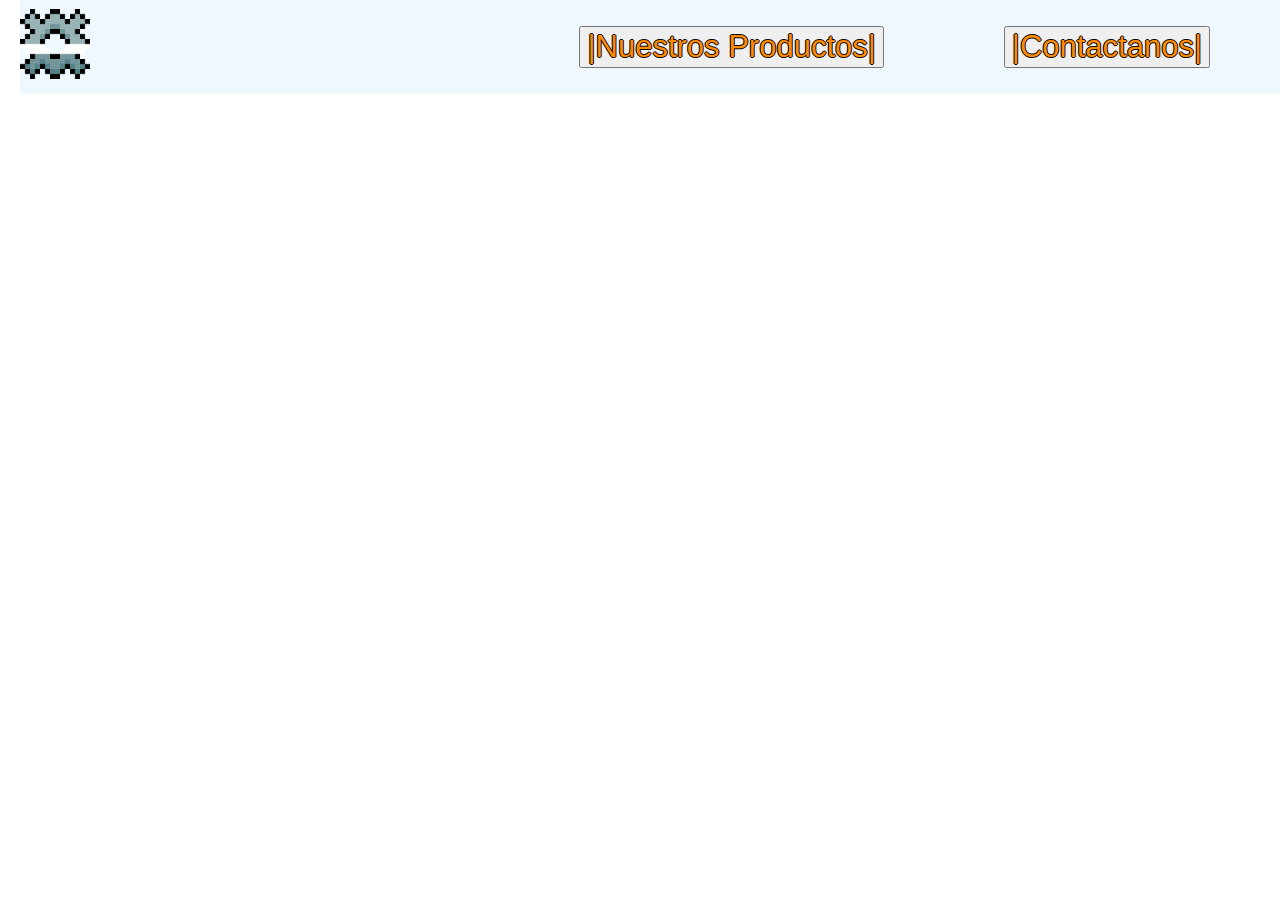
==== HTML/index.html @ 36a008a8 "Corregido v2" ====
<!DOCTYPE html>
<html lang="en">
<head>
    <meta charset="UTF-8">
    <meta name="viewport" content="width=device-width, initial-scale=1.0">
    <link rel="icon" type="image/x-icon" href="../IMG/favicon.ico">
    <link rel="stylesheet" type="text/css" href="../CSS/style.css">
    <title>Ferreteria FE</title>
</head>
<body>
    <nav>
        <div class="logo">
            <a href="./index.html"> <img src="../IMG/Turret Icon (Colored animation).gif" width="70" height="70" alt="Logo Ferretería"></a> 
            </div>
            <div class="barnav">
                <blockquote><div><button type="button"><a href="./trabajoROL.html">|Nuestros Productos|</a></div></button> </blockquote>
                <blockquote><div><button type="button"><a href="./curriculumAtencionClienteFerreteria.html">|Contactanos|</a></div></button> </blockquote>
            </div>
            </nav>
            <div>
        </div>
    </nav>
</body>
</html>
---- CSS/style.css ----
.formularioContacto{
    margin: 10%;
}

.segundo{
    position: flex;
}

body {
    font-family: Arial, sans-serif;
    margin: 20px;
}

.producto {
border: 3px solid #ccc;
padding: 15px;
margin-bottom: 10px;
}

.btn-comprar {
background-color: darkorange;
}

em {
    color:green;
}

nav{
display:grid;
grid-template-columns: 1fr auto;
align-items: center;
background: aliceblue;
font-family: sans-serif;
position:fixed;
top:0;
width:100%;
}

nav .logo{
font-size: 24px;
font-weight:black;
}

nav .barnav{
display:grid;
grid-template-columns: repeat(4,auto);
margin-right: 30px;
}

nav .barnav div{
padding: 10px 20px;
font-size: 31px;
text-decoration: none;
text-decoration-color: darkorange;
}

nav .barnav div:hover{
cursor: pointer;
background:darkorange;
}

.contenido{
height: 1100px;
margin-top: 60px;

}

nav .barnav div a{
    font-size: 31px;
    text-decoration: none;
    color: darkorange;
    text-shadow: 1px  0px 0px black,
               0px  1px 0px black,
              -1px  0px 0px black,
               0px -1px 0px black;
} 

.barra-superior {
    position: fixed;
    top: 0;
    width: 100%;
    /* Añade otros estilos según sea necesario */
}

body {
    margin-top: 100px; /* Ajusta este valor según el tamaño de tu barra superior */
}
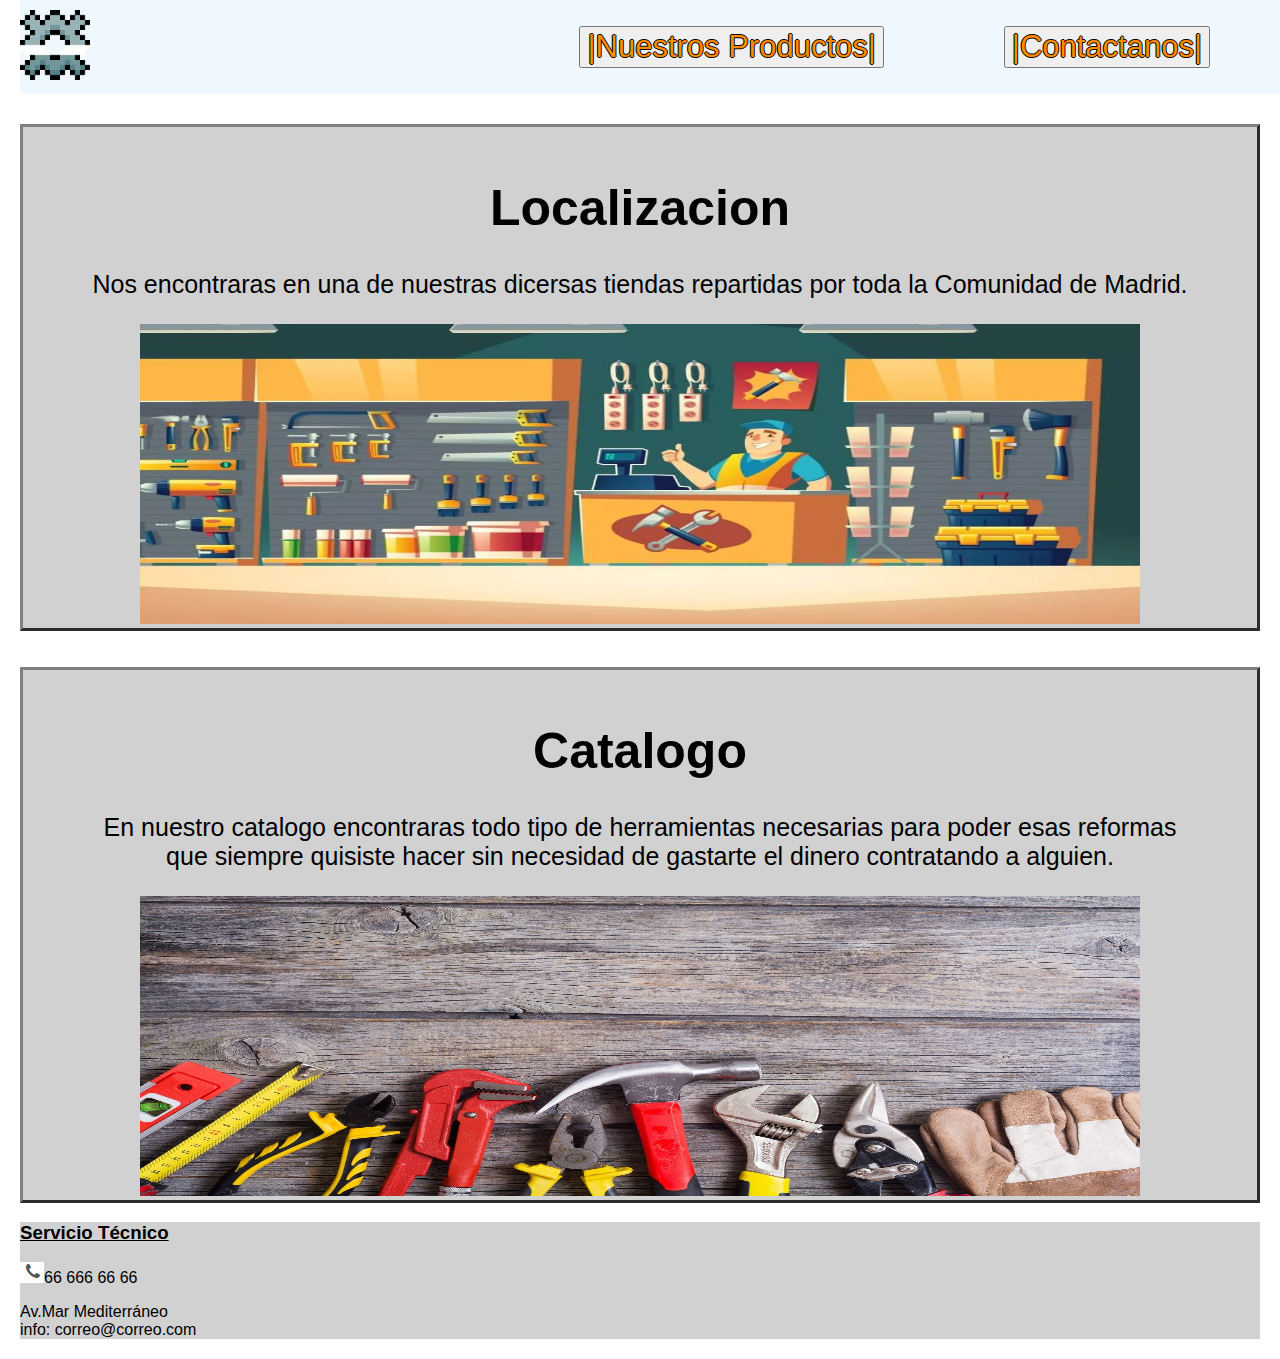
==== commit 2d8a2838: "Index sin finalizar" ====
--- a/HTML/index.html
+++ b/HTML/index.html
@@ -9,7 +9,7 @@
 </head>
 <body>
     <nav>
-        <div class="logo">
+        <div>
             <a href="./index.html"> <img src="../IMG/Turret Icon (Colored animation).gif" width="70" height="70" alt="Logo Ferretería"></a> 
             </div>
             <div class="barnav">
@@ -20,6 +20,27 @@
             <div>
         </div>
     </nav>
+    <div class="vacio"></div>
+    <div class="bloques">
+        <br>
+        <h1>Localizacion</h1>
+        <p>Nos encontraras en una de nuestras dicersas tiendas repartidas por toda la Comunidad de Madrid.</p>
+        <img src="../IMG/ferreteria.jpg" alt="kit herramientas" width="1000px" height="300px">
+    </div>
+    <br><br>
+    <div class="bloques">
+        <br>
+        <h1>Catalogo</h1>
+        <p>En nuestro catalogo encontraras todo tipo de herramientas necesarias para poder esas reformas <br>
+            que siempre quisiste hacer sin necesidad de gastarte el dinero contratando a alguien.</p>
+        <img src="../IMG/kit_herramientas.png" alt="kit herramientas" width="1000px" height="300px">
+    </div>
+
+    <footer>
+        <h3> <u>Servicio Técnico </u></h3>
+        <p><img src="../IMG/tlf.png" alt="">66 666 66 66 </p>
+        <p>Av.Mar Mediterráneo <br>
+          info: correo@correo.com</p>
+    </footer>
 </body>
 </html>
-
--- a/CSS/style.css
+++ b/CSS/style.css
@@ -12,13 +12,13 @@
 }
 
 .producto {
-border: 3px solid #ccc;
-padding: 15px;
-margin-bottom: 10px;
+    border: 3px solid #ccc;
+    padding: 15px;
+    margin-bottom: 10px;
 }
 
 .btn-comprar {
-background-color: darkorange;
+    background-color: darkorange;
 }
 
 em {
@@ -26,42 +26,42 @@
 }
 
 nav{
-display:grid;
-grid-template-columns: 1fr auto;
-align-items: center;
-background: aliceblue;
-font-family: sans-serif;
-position:fixed;
-top:0;
-width:100%;
+    display:grid;
+    grid-template-columns: 1fr auto;
+    align-items: center;
+    background: aliceblue;
+    font-family: sans-serif;
+    position:fixed;
+    top:0;
+    width:100%;
 }
 
 nav .logo{
-font-size: 24px;
-font-weight:black;
+    font-size: 24px;
+    font-weight:black;
 }
 
 nav .barnav{
-display:grid;
-grid-template-columns: repeat(4,auto);
-margin-right: 30px;
+    display:grid;
+    grid-template-columns: repeat(4,auto);
+    margin-right: 30px;
 }
 
 nav .barnav div{
-padding: 10px 20px;
-font-size: 31px;
-text-decoration: none;
-text-decoration-color: darkorange;
+    padding: 10px 20px;
+    font-size: 31px;
+    text-decoration: none;
+    text-decoration-color: darkorange;
 }
 
 nav .barnav div:hover{
-cursor: pointer;
-background:darkorange;
+    cursor: pointer;
+    background:darkorange;
 }
 
 .contenido{
-height: 1100px;
-margin-top: 60px;
+    height: 1100px;
+    margin-top: 60px;
 
 }
 
@@ -82,6 +82,24 @@
     /* Añade otros estilos según sea necesario */
 }
 
-body {
-    margin-top: 100px; /* Ajusta este valor según el tamaño de tu barra superior */
+h1 {
+    font-size: 50px;
+}
+
+.vacio {
+    margin-bottom: 10%;
+}
+
+.bloques {
+    border-style: outset;
+    border-color: grey;
+    background-color: rgba(164, 164, 164, 0.5);
+    text-align: center;
+}
+.bloques p {
+    font-size: 25px;
+}
+
+footer {
+    background-color: rgba(164, 164, 164, 0.5);
 }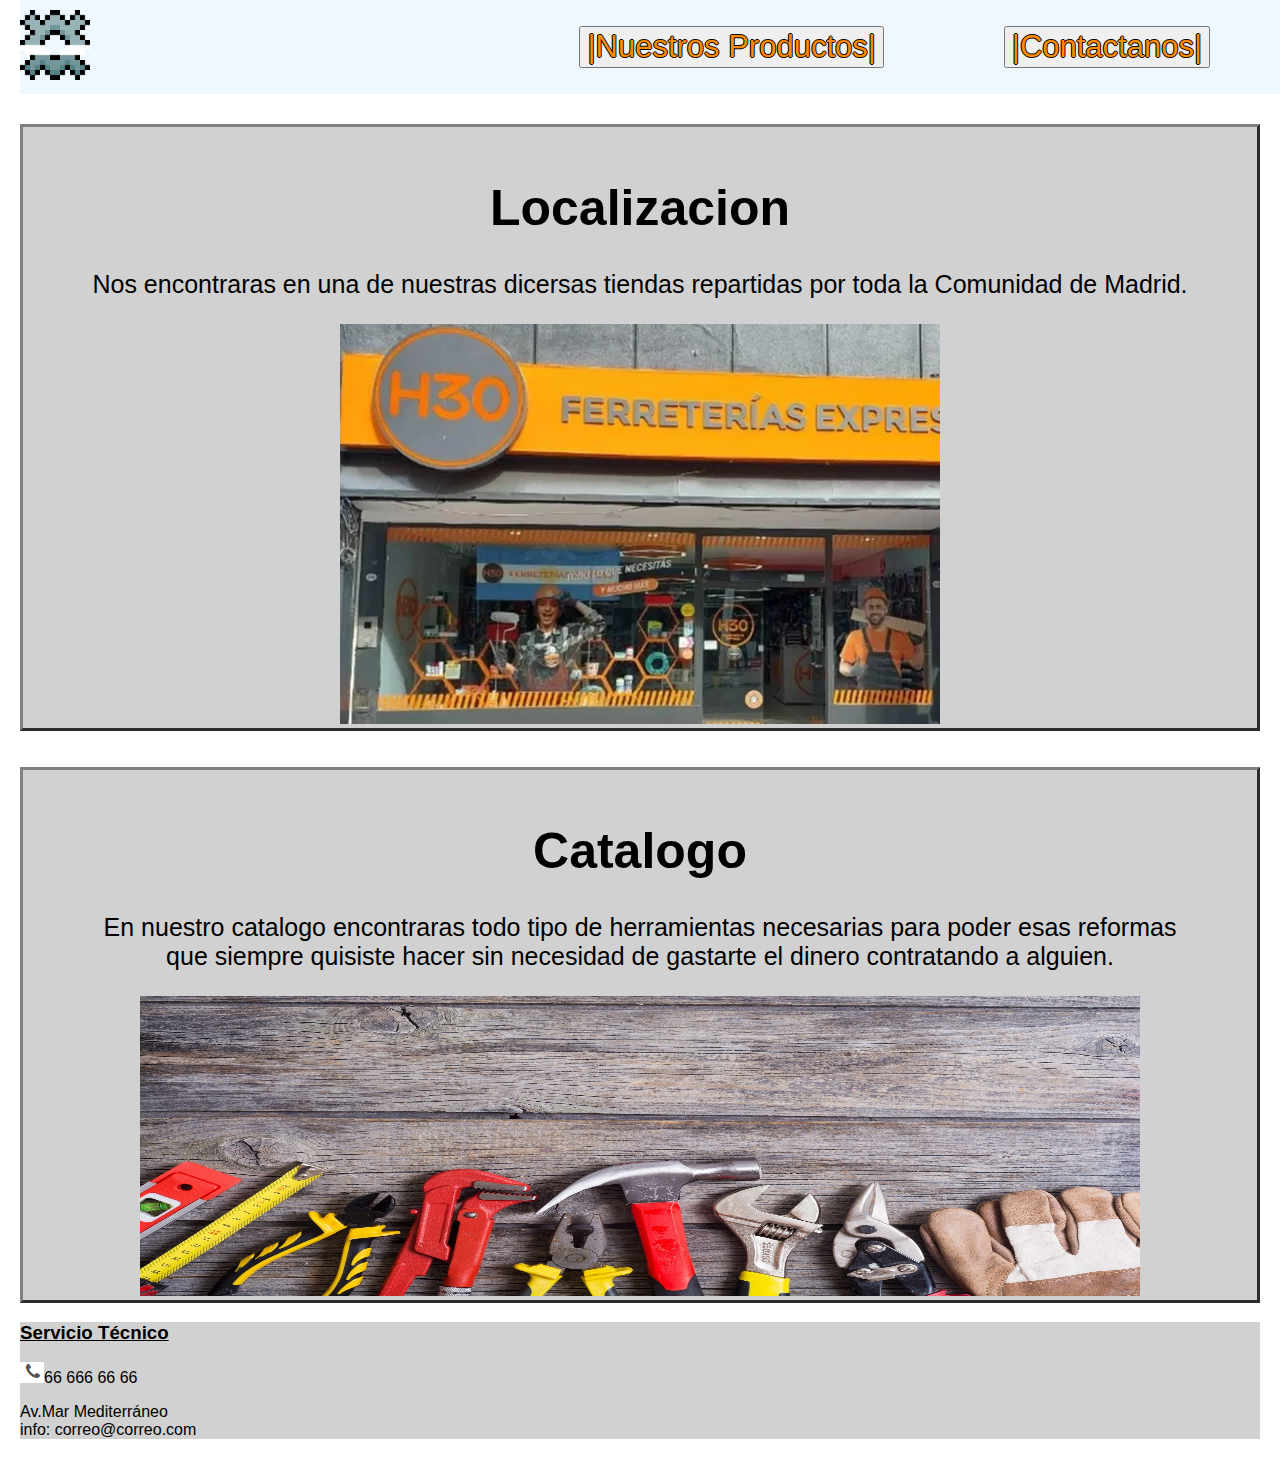
==== commit 167a2998: "Cambio de imagen" ====
--- a/HTML/index.html
+++ b/HTML/index.html
@@ -25,7 +25,7 @@
         <br>
         <h1>Localizacion</h1>
         <p>Nos encontraras en una de nuestras dicersas tiendas repartidas por toda la Comunidad de Madrid.</p>
-        <img src="../IMG/ferreteria.jpg" alt="kit herramientas" width="1000px" height="300px">
+        <img src="../IMG/ferreteria.jpg" alt="kit herramientas" width="600px" height="400px">
     </div>
     <br><br>
     <div class="bloques">
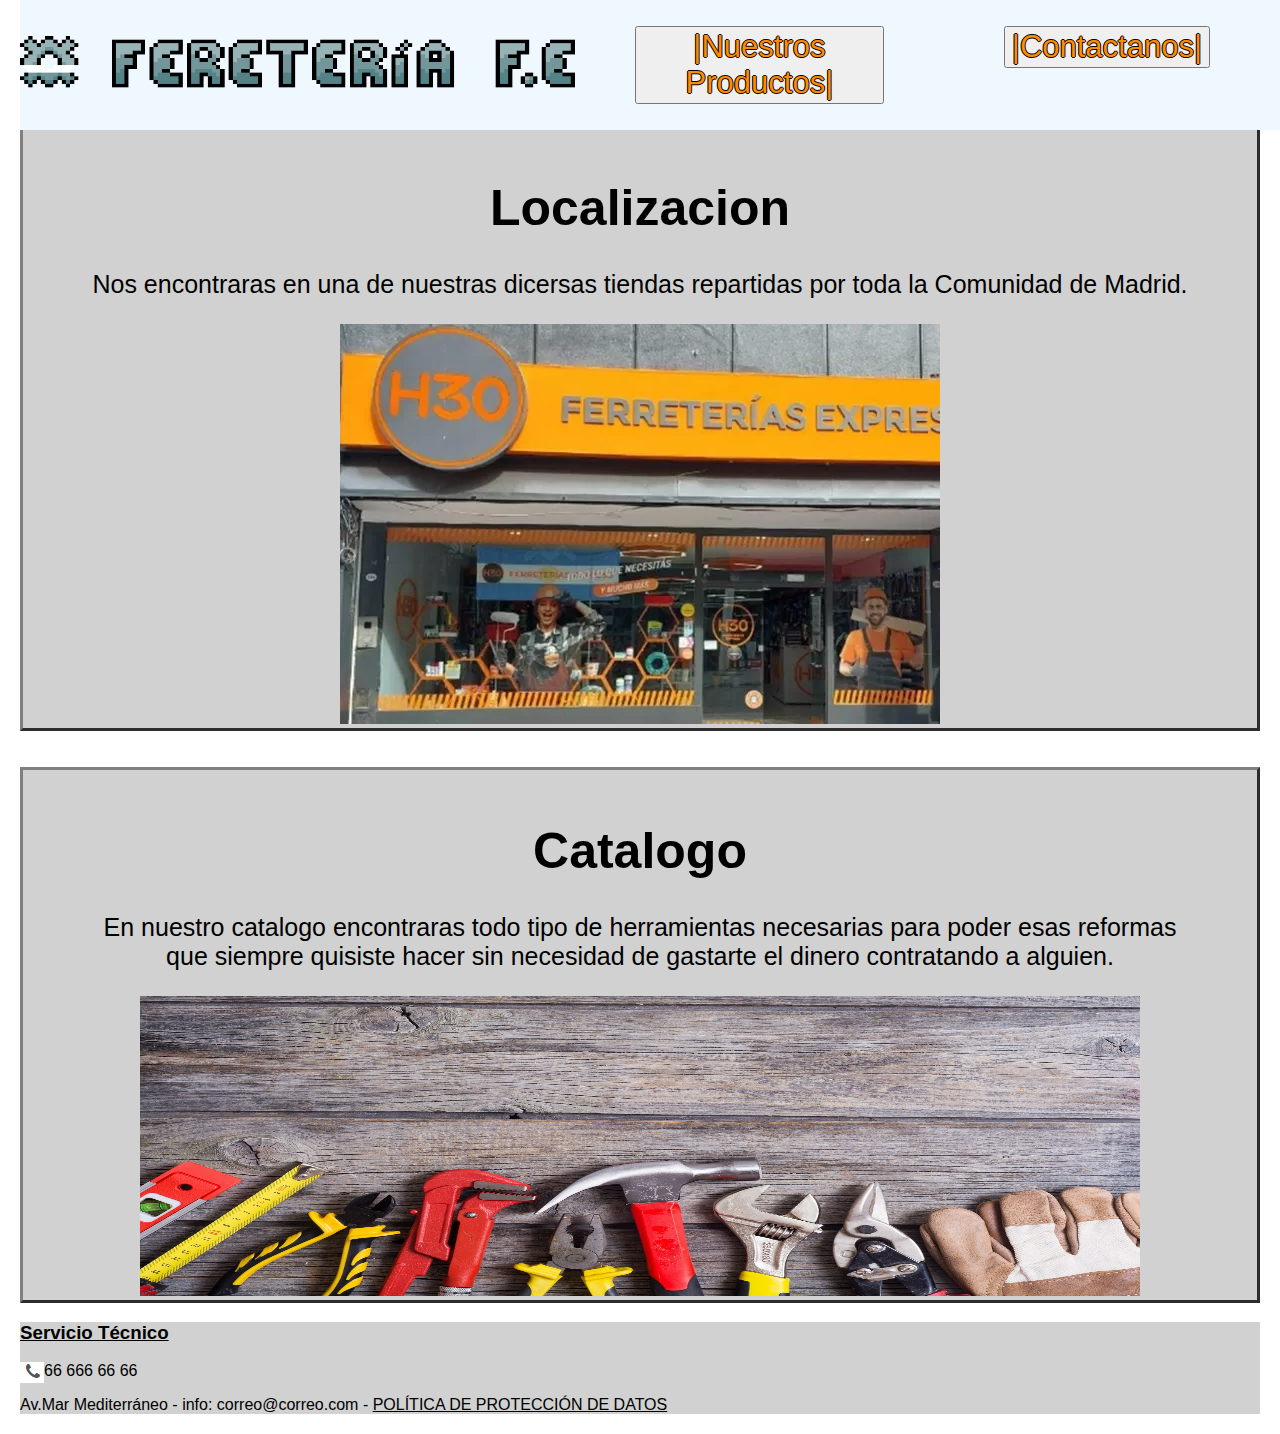
==== commit 279e0e07: "Añadido nuevo logo, html proteccion_datos y compresion del css" ====
--- a/HTML/index.html
+++ b/HTML/index.html
@@ -1,46 +1,43 @@
 <!DOCTYPE html>
 <html lang="en">
-<head>
-    <meta charset="UTF-8">
-    <meta name="viewport" content="width=device-width, initial-scale=1.0">
-    <link rel="icon" type="image/x-icon" href="../IMG/favicon.ico">
-    <link rel="stylesheet" type="text/css" href="../CSS/style.css">
-    <title>Ferreteria FE</title>
-</head>
-<body>
-    <nav>
-        <div>
-            <a href="./index.html"> <img src="../IMG/Turret Icon (Colored animation).gif" width="70" height="70" alt="Logo Ferretería"></a> 
+    <head>
+        <meta charset="UTF-8">
+        <meta name="viewport" content="width=device-width, initial-scale=1.0">
+        <link rel="icon" type="image/x-icon" href="../IMG/favicon.ico">
+        <link rel="stylesheet" type="text/css" href="../CSS/style.css">
+        <title>Ferreteria FE</title>
+    </head>
+    <body>
+        <nav>
+            <div>
+                <a href="./index.html"> <img src="../IMG/Logo completo ferreteria.gif" width="555" height="55" alt="Logo Ferretería"></a> 
             </div>
             <div class="barnav">
                 <blockquote><div><button type="button"><a href="./trabajoROL.html">|Nuestros Productos|</a></div></button> </blockquote>
                 <blockquote><div><button type="button"><a href="./curriculumAtencionClienteFerreteria.html">|Contactanos|</a></div></button> </blockquote>
             </div>
-            </nav>
-            <div>
+        </nav>
+        <div class="vacio"></div>
+        <div class="bloques">
+            <br>
+            <h1>Localizacion</h1>
+            <p>Nos encontraras en una de nuestras dicersas tiendas repartidas por toda la Comunidad de Madrid.</p>
+            <img src="../IMG/ferreteria.jpg" alt="kit herramientas" width="600px" height="400px">
         </div>
-    </nav>
-    <div class="vacio"></div>
-    <div class="bloques">
-        <br>
-        <h1>Localizacion</h1>
-        <p>Nos encontraras en una de nuestras dicersas tiendas repartidas por toda la Comunidad de Madrid.</p>
-        <img src="../IMG/ferreteria.jpg" alt="kit herramientas" width="600px" height="400px">
-    </div>
-    <br><br>
-    <div class="bloques">
-        <br>
-        <h1>Catalogo</h1>
-        <p>En nuestro catalogo encontraras todo tipo de herramientas necesarias para poder esas reformas <br>
-            que siempre quisiste hacer sin necesidad de gastarte el dinero contratando a alguien.</p>
-        <img src="../IMG/kit_herramientas.png" alt="kit herramientas" width="1000px" height="300px">
-    </div>
+        <br><br>
+        <div class="bloques">
+            <br>
+            <h1>Catalogo</h1>
+            <p>En nuestro catalogo encontraras todo tipo de herramientas necesarias para poder esas reformas <br>
+                que siempre quisiste hacer sin necesidad de gastarte el dinero contratando a alguien.</p>
+            <img src="../IMG/kit_herramientas.png" alt="kit herramientas" width="1000px" height="300px">
+        </div>
 
-    <footer>
-        <h3> <u>Servicio Técnico </u></h3>
-        <p><img src="../IMG/tlf.png" alt="">66 666 66 66 </p>
-        <p>Av.Mar Mediterráneo <br>
-          info: correo@correo.com</p>
-    </footer>
-</body>
+        <footer>
+            <h3> <u>Servicio Técnico </u></h3>
+            <p><img src="../IMG/tlf.png" alt="teléfono">66 666 66 66 </p>
+            <p>Av.Mar Mediterráneo - info: correo@correo.com - <a href="./proteccion_datos.html">POLÍTICA DE PROTECCIÓN DE DATOS</a></p>
+            
+        </footer>
+    </body>
 </html>
--- a/CSS/style.css
+++ b/CSS/style.css
@@ -1,11 +1,3 @@
-.formularioContacto{
-    margin: 10%;
-}
-
-.segundo{
-    position: flex;
-}
-
 body {
     font-family: Arial, sans-serif;
     margin: 20px;
@@ -59,12 +51,6 @@
     background:darkorange;
 }
 
-.contenido{
-    height: 1100px;
-    margin-top: 60px;
-
-}
-
 nav .barnav div a{
     font-size: 31px;
     text-decoration: none;
@@ -73,13 +59,6 @@
                0px  1px 0px black,
               -1px  0px 0px black,
                0px -1px 0px black;
-} 
-
-.barra-superior {
-    position: fixed;
-    top: 0;
-    width: 100%;
-    /* Añade otros estilos según sea necesario */
 }
 
 h1 {
@@ -102,4 +81,18 @@
 
 footer {
     background-color: rgba(164, 164, 164, 0.5);
+    width: 100%;
+}
+
+footer img {
+    float: left;
+}
+
+a {
+    color: black
+}
+
+a:hover{
+    color: darkorange;
+    cursor: pointer;
 }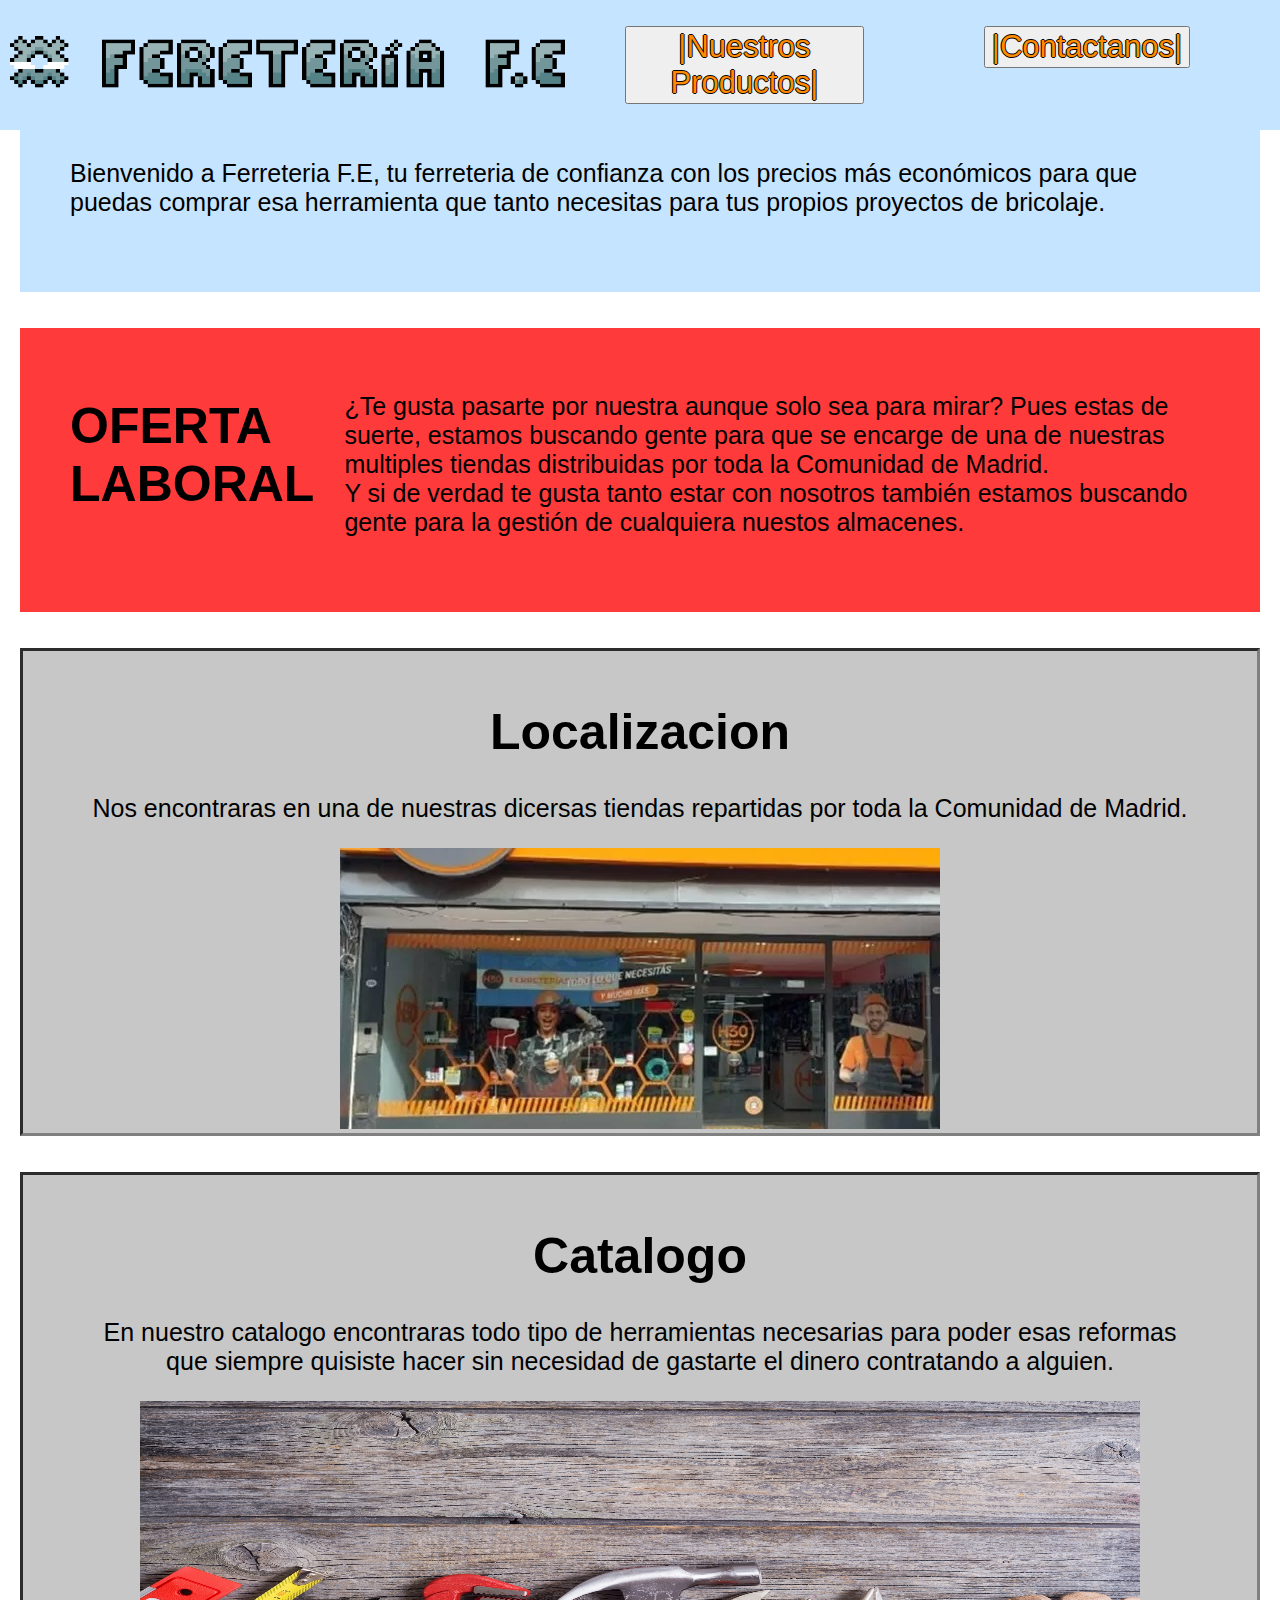
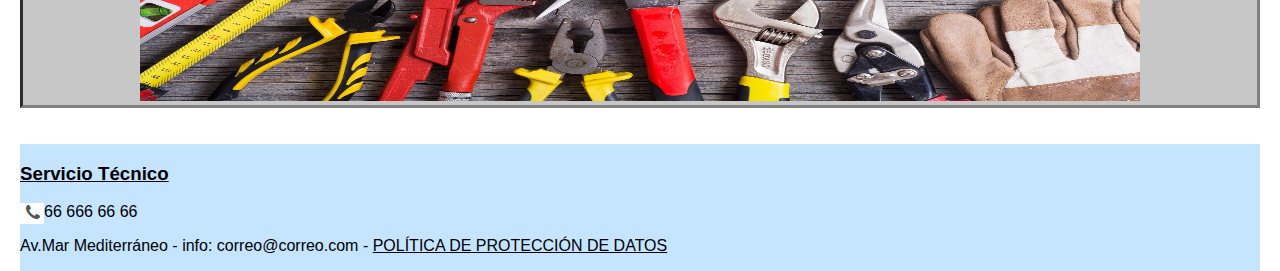
==== commit e61b3911: "Finalizado" ====
--- a/HTML/index.html
+++ b/HTML/index.html
@@ -5,24 +5,44 @@
         <meta name="viewport" content="width=device-width, initial-scale=1.0">
         <link rel="icon" type="image/x-icon" href="../IMG/favicon.ico">
         <link rel="stylesheet" type="text/css" href="../CSS/style.css">
-        <title>Ferreteria FE</title>
+        <title>Ferreteria F.E</title>
     </head>
     <body>
         <nav>
-            <div>
-                <a href="./index.html"> <img src="../IMG/Logo completo ferreteria.gif" width="555" height="55" alt="Logo Ferretería"></a> 
+            <div class="logo">
+                <a href="./index.html"><img src="../IMG/Logo completo ferreteria.gif" width="555" height="55" alt="Logo Ferretería"></a> 
             </div>
             <div class="barnav">
-                <blockquote><div><button type="button"><a href="./trabajoROL.html">|Nuestros Productos|</a></div></button> </blockquote>
-                <blockquote><div><button type="button"><a href="./curriculumAtencionClienteFerreteria.html">|Contactanos|</a></div></button> </blockquote>
+                <blockquote><div><button type="button"><a href="./trabajoROL.html">|Nuestros Productos|</a></button></div></blockquote>
+                <blockquote><div><button type="button"><a href="./curriculumAtencionClienteFerreteria.html">|Contactanos|</a></button></div></blockquote>
             </div>
         </nav>
         <div class="vacio"></div>
+        <div class="bienvenida">
+            <p>
+                Bienvenido a Ferreteria F.E, tu ferreteria de confianza con los precios más económicos para que puedas
+                comprar esa herramienta que tanto necesitas para tus propios proyectos de bricolaje. 
+            </p>
+        </div>
+        <br><br>
+        <a href="./curriculumAtencionClienteFerreteria.html" class="especial">
+            <div class="trabajo">
+                <p><h1 class="izquierda">OFERTA <br>LABORAL</h1>
+                    <br>
+                    ¿Te gusta pasarte por nuestra aunque solo sea para mirar? Pues estas de suerte, estamos buscando 
+                    gente para que se encarge de una de nuestras multiples tiendas distribuidas por 
+                    toda la Comunidad de Madrid. <br>
+                    Y si de verdad te gusta tanto estar con nosotros también estamos buscando gente para la gestión de 
+                    cualquiera nuestos almacenes.
+                </p>
+            </div>
+        </a>
+        <br><br>
         <div class="bloques">
             <br>
             <h1>Localizacion</h1>
             <p>Nos encontraras en una de nuestras dicersas tiendas repartidas por toda la Comunidad de Madrid.</p>
-            <img src="../IMG/ferreteria.jpg" alt="kit herramientas" width="600px" height="400px">
+            <img src="../IMG/ferreteria.jpg" alt="kit herramientas" width="600px" height="281px">
         </div>
         <br><br>
         <div class="bloques">
@@ -32,12 +52,11 @@
                 que siempre quisiste hacer sin necesidad de gastarte el dinero contratando a alguien.</p>
             <img src="../IMG/kit_herramientas.png" alt="kit herramientas" width="1000px" height="300px">
         </div>
-
+        <br><br>
         <footer>
             <h3> <u>Servicio Técnico </u></h3>
             <p><img src="../IMG/tlf.png" alt="teléfono">66 666 66 66 </p>
             <p>Av.Mar Mediterráneo - info: correo@correo.com - <a href="./proteccion_datos.html">POLÍTICA DE PROTECCIÓN DE DATOS</a></p>
-            
         </footer>
     </body>
 </html>
--- a/CSS/style.css
+++ b/CSS/style.css
@@ -4,7 +4,10 @@
 }
 
 .producto {
-    border: 3px solid #ccc;
+    background-color: rgb(199, 199, 199); 
+    border-style: inset;
+    border-color: grey;
+    border-width: 3px;
     padding: 15px;
     margin-bottom: 10px;
 }
@@ -14,27 +17,27 @@
 }
 
 em {
-    color:green;
+    color: green;
 }
 
 nav{
-    display:grid;
+    display: grid;
     grid-template-columns: 1fr auto;
     align-items: center;
-    background: aliceblue;
+    background-color: rgb(197, 228, 255); 
     font-family: sans-serif;
-    position:fixed;
-    top:0;
-    width:100%;
+    position: fixed;
+    top: 0;
+    left: 0;
+    width: 100%;
 }
 
 nav .logo{
-    font-size: 24px;
-    font-weight:black;
+    margin-left: 10px;
 }
 
 nav .barnav{
-    display:grid;
+    display: grid;
     grid-template-columns: repeat(4,auto);
     margin-right: 30px;
 }
@@ -61,6 +64,32 @@
                0px -1px 0px black;
 }
 
+.formulario {
+    background-color: rgb(199, 199, 199); 
+    float: left;
+    margin-left: 100px;
+    border-style: inset;
+    border-color: black;
+    margin-bottom: 20px;
+    border-width: 5px;
+    padding: 20px;
+}
+
+.cv {
+    background-color: rgb(199, 199, 199); 
+    float: right;
+    margin-right: 100px;
+    border-style: inset;
+    border-color: black;
+    margin-bottom: 20px;
+    border-width: 5px;
+    padding: 20px;
+}
+
+.colocar_mensaje{
+    float: left;
+}
+
 h1 {
     font-size: 50px;
 }
@@ -70,17 +99,44 @@
 }
 
 .bloques {
-    border-style: outset;
+    border-style: inset;
     border-color: grey;
-    background-color: rgba(164, 164, 164, 0.5);
+    background-color: rgb(199, 199, 199); 
     text-align: center;
 }
 .bloques p {
     font-size: 25px;
 }
 
+.bienvenida {
+    background-color: rgb(197, 228, 255); 
+    font-size: 25px;
+    padding: 50px;
+    padding-top: 10px;
+}
+
+.trabajo{
+    background-color: rgb(255, 58, 58);
+    font-size: 25px;
+    padding: 50px;
+    padding-top: 10px;
+}
+
+.especial {
+    text-decoration: none;
+    color: black;
+}
+
+.izquierda {
+    float: left;
+    margin-right: 30px;
+    
+}
+
 footer {
-    background-color: rgba(164, 164, 164, 0.5);
+    background-color: rgb(197, 228, 255); 
+    float: left;
+    left: 0;
     width: 100%;
 }
 
@@ -92,7 +148,7 @@
     color: black
 }
 
-a:hover{
+footer a:hover{
     color: darkorange;
     cursor: pointer;
 }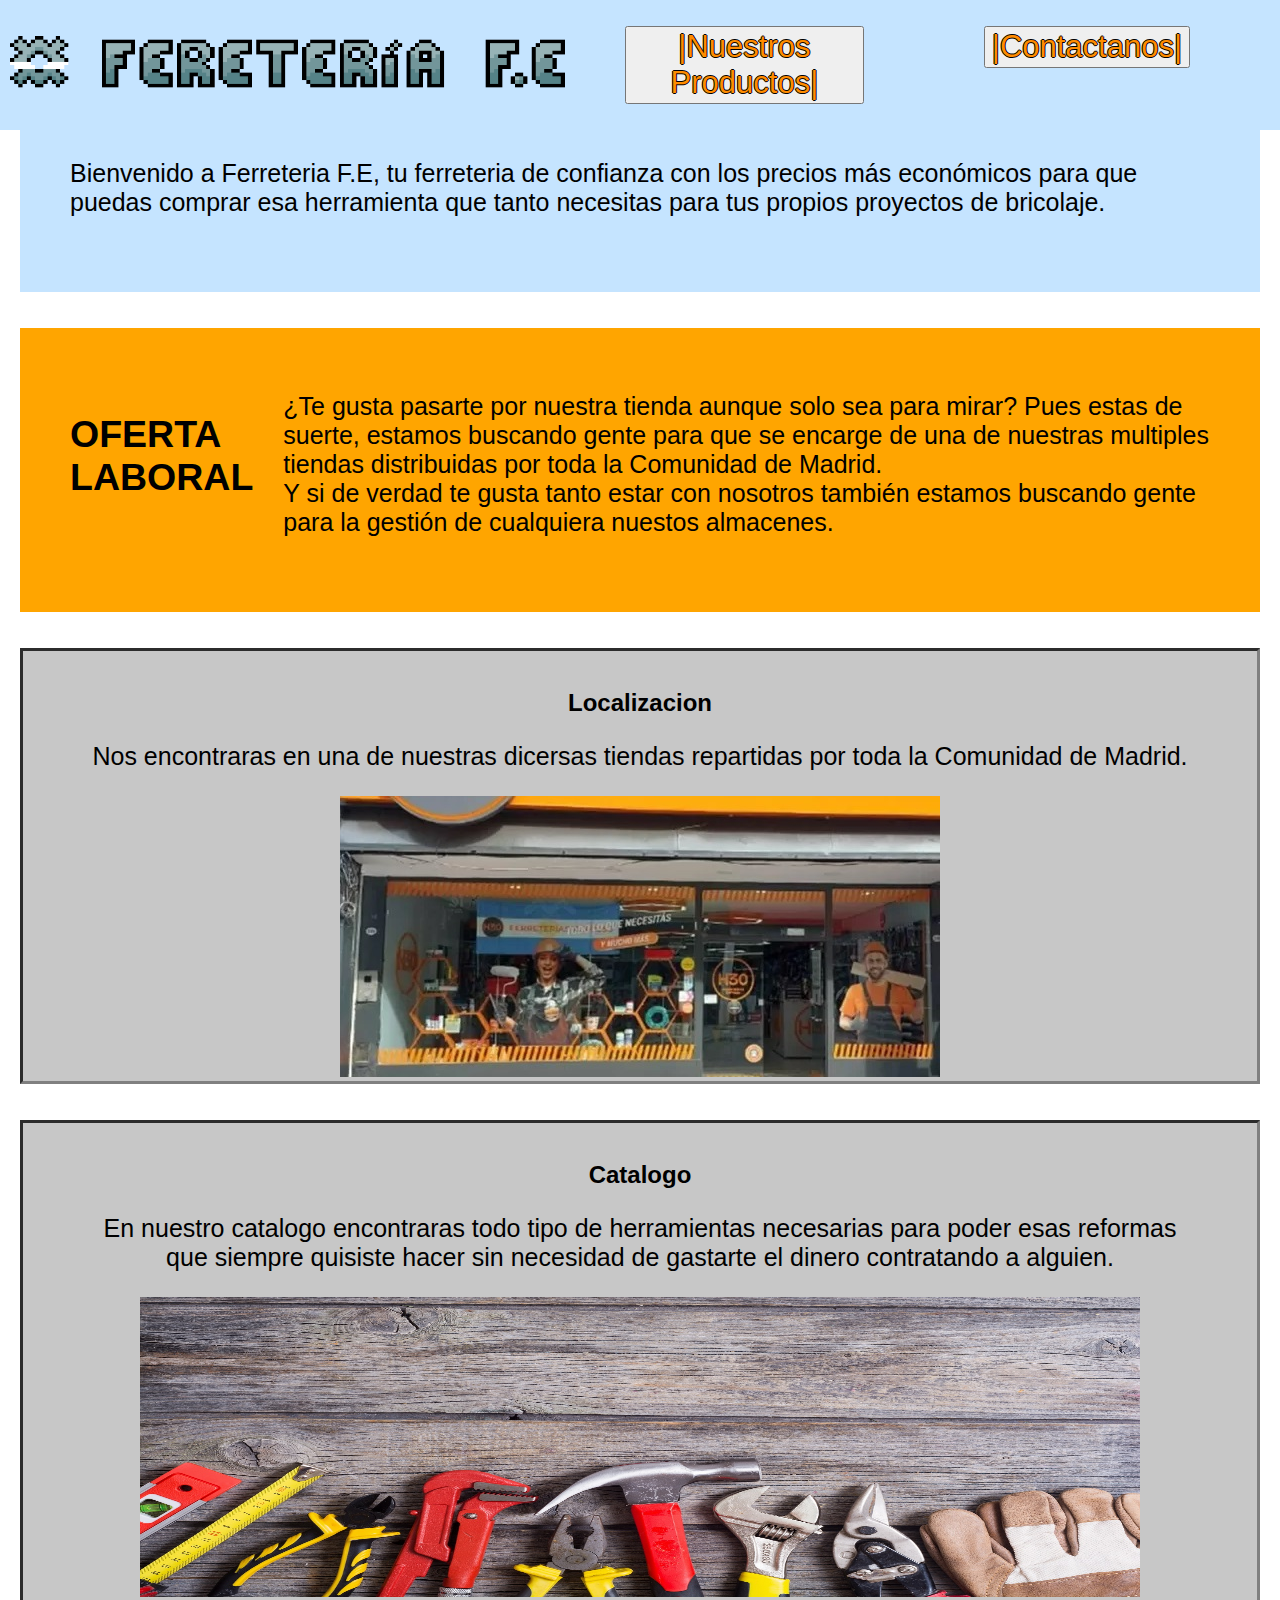
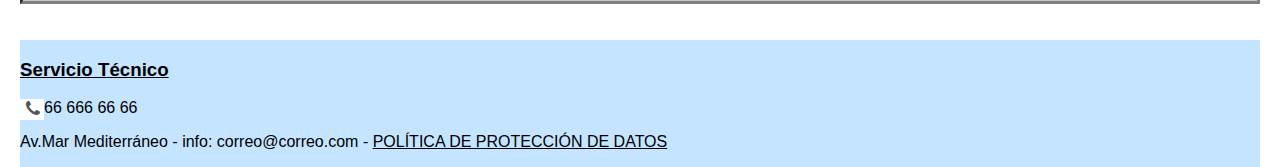
==== commit 5e6dab7d: "chqueo final" ====
--- a/HTML/index.html
+++ b/HTML/index.html
@@ -27,9 +27,9 @@
         <br><br>
         <a href="./curriculumAtencionClienteFerreteria.html" class="especial">
             <div class="trabajo">
-                <p><h1 class="izquierda">OFERTA <br>LABORAL</h1>
+                <p><h2 class="izquierda">OFERTA <br>LABORAL</h2>
                     <br>
-                    ¿Te gusta pasarte por nuestra aunque solo sea para mirar? Pues estas de suerte, estamos buscando 
+                    ¿Te gusta pasarte por nuestra tienda aunque solo sea para mirar? Pues estas de suerte, estamos buscando 
                     gente para que se encarge de una de nuestras multiples tiendas distribuidas por 
                     toda la Comunidad de Madrid. <br>
                     Y si de verdad te gusta tanto estar con nosotros también estamos buscando gente para la gestión de 
@@ -40,14 +40,14 @@
         <br><br>
         <div class="bloques">
             <br>
-            <h1>Localizacion</h1>
+            <h2>Localizacion</h2>
             <p>Nos encontraras en una de nuestras dicersas tiendas repartidas por toda la Comunidad de Madrid.</p>
             <img src="../IMG/ferreteria.jpg" alt="kit herramientas" width="600px" height="281px">
         </div>
         <br><br>
         <div class="bloques">
             <br>
-            <h1>Catalogo</h1>
+            <h2>Catalogo</h2>
             <p>En nuestro catalogo encontraras todo tipo de herramientas necesarias para poder esas reformas <br>
                 que siempre quisiste hacer sin necesidad de gastarte el dinero contratando a alguien.</p>
             <img src="../IMG/kit_herramientas.png" alt="kit herramientas" width="1000px" height="300px">
--- a/CSS/style.css
+++ b/CSS/style.css
@@ -116,7 +116,7 @@
 }
 
 .trabajo{
-    background-color: rgb(255, 58, 58);
+    background-color: orange;
     font-size: 25px;
     padding: 50px;
     padding-top: 10px;
@@ -130,6 +130,7 @@
 .izquierda {
     float: left;
     margin-right: 30px;
+    margin-top:50px;
     
 }
 
